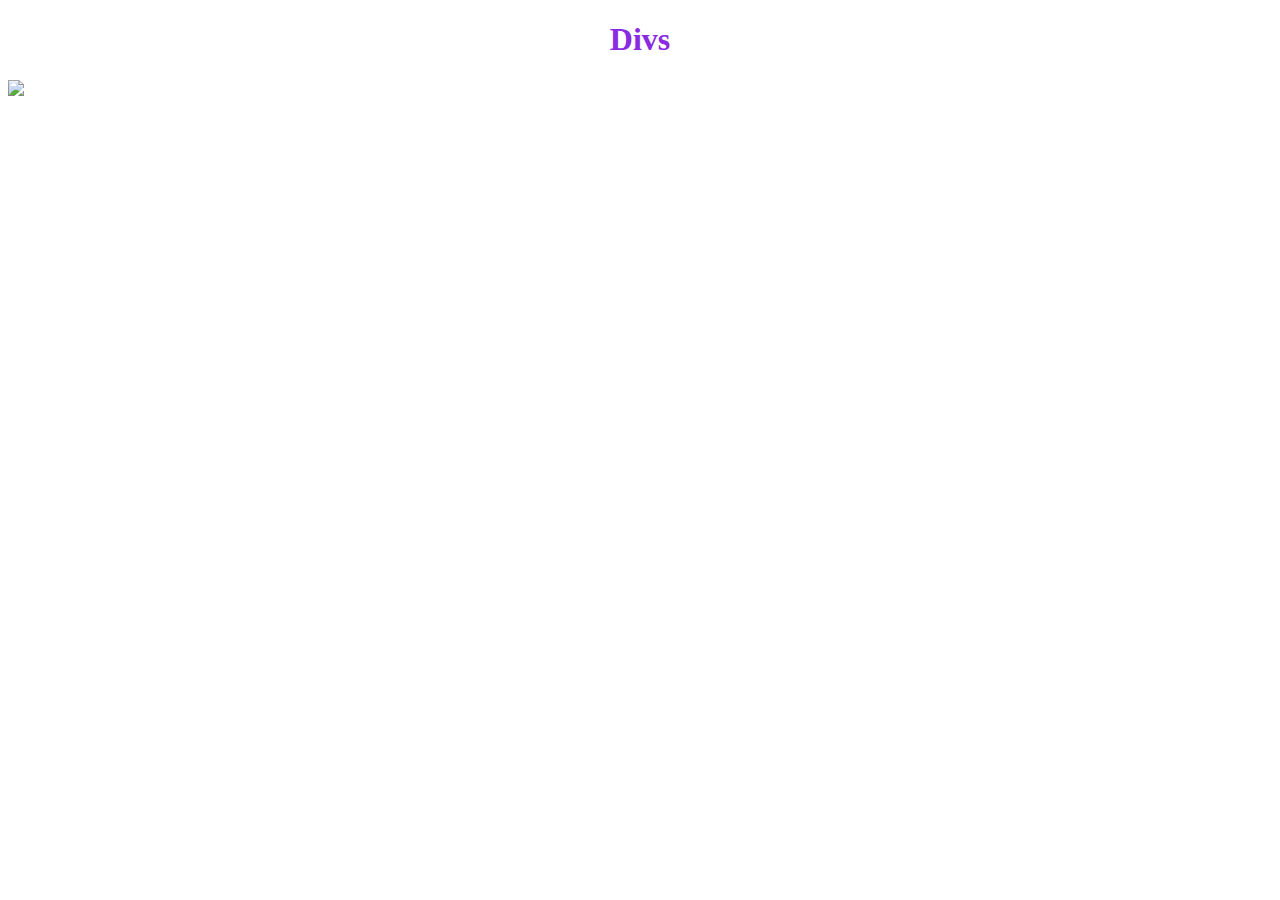
==== page1.html @ b3551856 "My first commit" ====
<!DOCTYPE html>
<html lang="en">
<head>
    <meta charset="UTF-8">
    <meta name="viewport" content="width=device-width, initial-scale=1.0">
    <meta http-equiv="X-UA-Compatible" content="ie=edge">
    <title>Page 1</title>
    <style>
        .test{
            color: red;
            text-align: center;          
        }
        
    </style>
    <link rel="stylesheet" href="style.css">
</head>
<body>
    


    <div class="test">
        <h1  class="test" style="color:blueviolet">Divs</h1>
    </div>

    <img src="https://cdn.pixabay.com/photo/2014/08/21/14/51/pet-423398_960_720.jpg">

    </body>
</html>
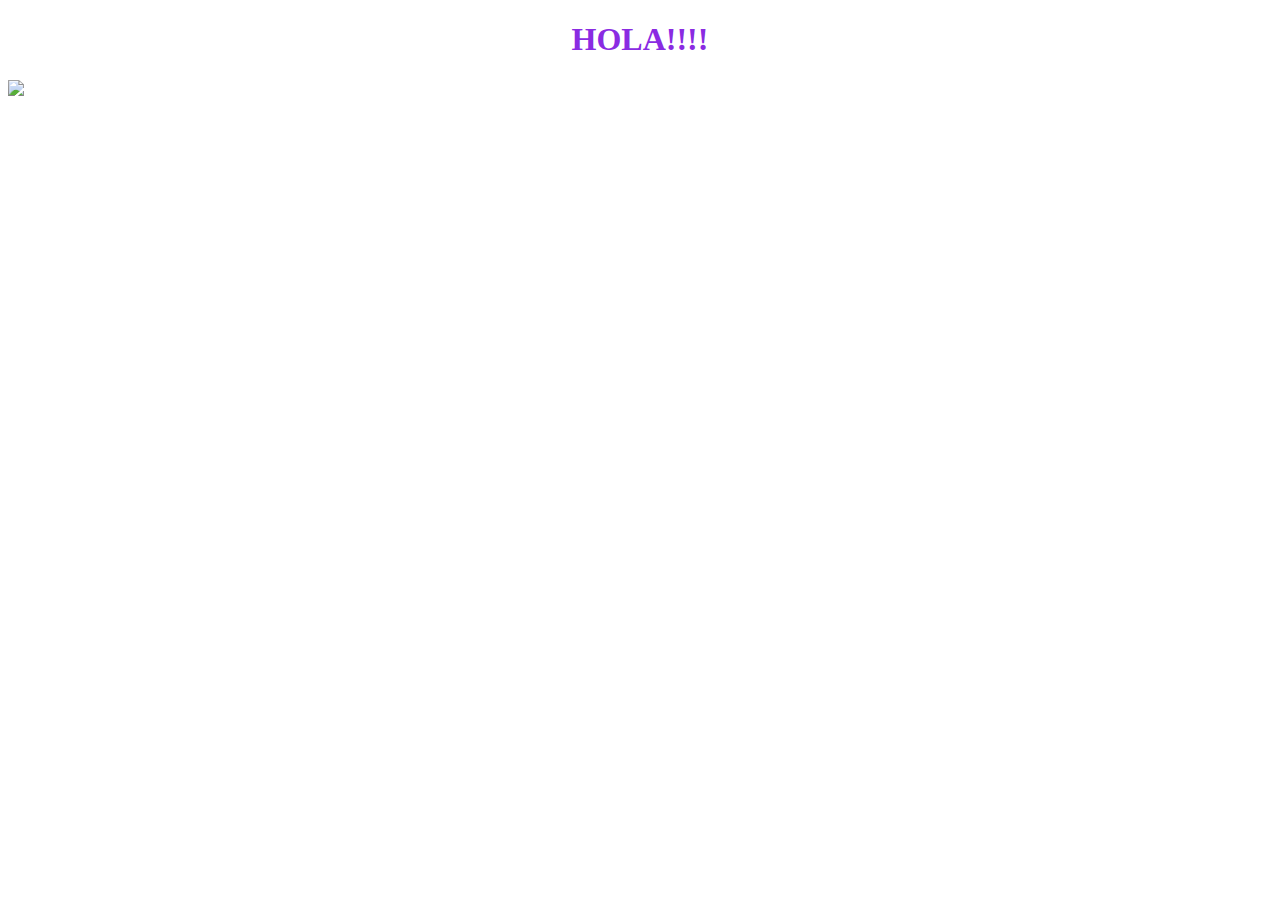
==== commit 7398924f: "Center image" ====
--- a/page1.html
+++ b/page1.html
@@ -10,6 +10,10 @@
             color: red;
             text-align: center;          
         }
+        .center_image{
+            display: block;
+            margin: 0 auto;
+        }
         
     </style>
     <link rel="stylesheet" href="style.css">
@@ -19,10 +23,10 @@
 
 
     <div class="test">
-        <h1  class="test" style="color:blueviolet">Divs</h1>
+        <h1  class="test" style="color:blueviolet">HOLA!!!!</h1>
     </div>
 
-    <img src="https://cdn.pixabay.com/photo/2014/08/21/14/51/pet-423398_960_720.jpg">
+    <img class="center_image" src="https://cdn.pixabay.com/photo/2014/08/21/14/51/pet-423398_960_720.jpg">
 
     </body>
 </html>